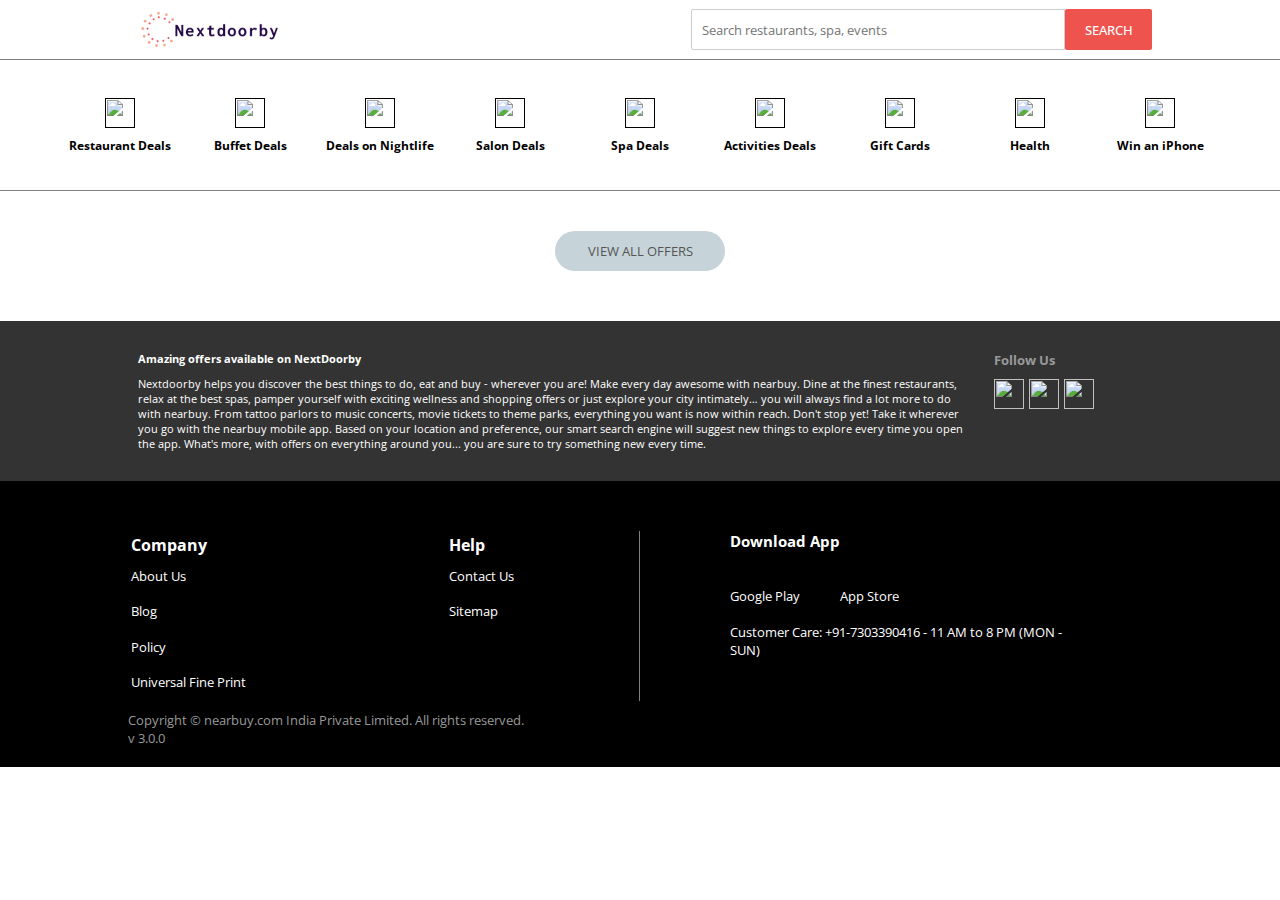
==== index.html @ 92fa333c "added homepage and indv product page" ====
<!DOCTYPE html>
<html lang="en">
<head>
    <meta charset="UTF-8">
    <meta http-equiv="X-UA-Compatible" content="IE=edge">
    <meta name="viewport" content="width=device-width, initial-scale=1.0">
    <link rel="stylesheet" href="/styles/index.css">
    <link rel="preconnect" href="https://fonts.googleapis.com">
    <link rel="preconnect" href="https://fonts.gstatic.com" crossorigin>
    <link href="https://fonts.googleapis.com/css2?family=Open+Sans" rel="stylesheet">
    <link rel="icon" href="./images/logo_short_letter.png" type="image/icon type">
    <title>NextDoorby</title>
</head>
<body>
    <!-- Navigation Bar  -->
    <nav>
        <div id="logo">
            <a href="./index.html">
                <img src="./images/logo.png" alt="Logo">
            </a>
        </div>
        <div id="search">
            <input type="text" name="" id="search-box" placeholder="Search restaurants, spa, events">
            <button id="search-btn">SEARCH</button>
        </div>
    </nav>
    <!-- Category Section  -->
    <div class="category">
        <a href="">
            <img src="https://img4.nbstatic.in/tr:w-/60af2a061e2731000ba1096a.png" alt="">
            <h5>Restaurant Deals</h5>
        </a>
        <a href="">
            <img src="https://img4.nbstatic.in/tr:w-/639acd9b8db992000bac8a46.png" alt="">
            <h5>Buffet Deals</h5>
        </a>
        <a href="">
            <img src="https://img4.nbstatic.in/tr:w-/636ce2bc22156b000b884c73.png" alt="">
            <h5>Deals on Nightlife</h5>
        </a>
        <a href="">
            <img src="https://img4.nbstatic.in/tr:w-/60ac96c840e9df000b6cbf94.png" alt="">
            <h5>Salon Deals</h5>
        </a>
        <a href="">
            <img src="https://img4.nbstatic.in/tr:w-/60ac96e240e9df000b6cbf95.png" alt="">
            <h5>Spa Deals</h5>
        </a>
        <a href="">
            <img src="https://img4.nbstatic.in/tr:w-/6201ec623b031b000b53e5b6.png" alt="">
            <h5>Activities Deals</h5>
        </a>
        <a href="">
            <img src="https://img4.nbstatic.in/tr:w-/62d67522edffcc000b060b5c.png" alt="">
            <h5>Gift Cards</h5>
        </a>
        <a href="">
            <img src="https://img4.nbstatic.in/tr:w-/62d6747fb3c621000b6fb633.png" alt="">
            <h5>Health</h5>
        </a>
        <a href="">
            <img src="https://img4.nbstatic.in/tr:w-/63d8fb2e8db992000b6250dc.png" alt="">
            <h5>Win an iPhone</h5>
        </a>
    </div>

    <!-- Page specific HTML below  -->
    <div class="slider1">
    </div>
    <div class="slider2">
    </div>


    <div id="vao">
        <button>VIEW ALL OFFERS</button>
    </div>
    <!-- Page specific HTML above  -->

    <!-- Footer Section  -->
    <div class="top">
        <div>
            <div class="left">
                <h4>Amazing offers available on NextDoorby</h4>
                <p>Nextdoorby helps you discover the best things to do, eat and buy - wherever you are! Make every day awesome with nearbuy. Dine at the finest restaurants, relax at the best spas, pamper yourself with exciting wellness and shopping offers or just explore your city intimately… you will always find a lot more to do with nearbuy. From tattoo parlors to music concerts, movie tickets to theme parks, everything you want is now within reach. Don't stop yet! Take it wherever you go with the nearbuy mobile app. Based on your location and preference, our smart search engine will suggest new things to explore every time you open the app. What's more, with offers on everything around you... you are sure to try something new every time.</p>
            </div>
            <div class="right">
                <h3>Follow Us</h3>
                <div id="social">
                    <a href="https://www.facebook.com/nearbuy">
                        <img src="https://res4.nbstatic.in/static/images/social-icons/facebook.svg" alt="">
                    </a>
                    <a href="https://twitter.com/nearbuy">
                        <img src="https://res4.nbstatic.in/static/images/social-icons/twitter.svg" alt="">
                    </a>
                    <a href="https://instagram.com/nearbuy">
                        <img src="https://res4.nbstatic.in/static/images/social-icons/instagram.svg" alt="">
                    </a>
                </div>
            </div>
        </div>
    </div>
    <div class="bottom">
        <div>
            <div class="left">
                <table>
                    <thead>
                        <th>Company</th>
                        <th>Help</th>
                    </thead>
                    <tbody>
                        <tr>
                            <td><a href="">About Us</a></td>
                            <td><a href="">Contact Us</a></td>
                        </tr>
                        <tr>
                            <td><a href="">Blog</a></td>
                            <td><a href="">Sitemap</a></td>
                        </tr>
                        <tr>
                            <td><a href="">Policy</a></td>
                            <td>
                            <td><a href=""></a></td>
                        </tr>
                        <tr>
                            <td><a href="">Universal Fine Print</a></td>
                            <td>
                            <td><a href=""></a></td>
                        </tr>
                    </tbody>
                </table>
                <p>Copyright © nearbuy.com India Private Limited. All rights reserved.</p>
                <p>v 3.0.0</p>
            </div>
            <div class="right">
                <div>
                    <h3>Download App</h3>
                <div id="app-links">
                    <a href="">
                        <img src="https://res4.nbstatic.in/static/images/google-play-badges.svg" alt="">
                        <p>Google Play</p>
                    </a>
                    <a href="">
                        <img src="https://res4.nbstatic.in/static/images/app-store.svg" alt="">
                        <p>App Store</p>
                    </a>
                </div>
                <p>Customer Care: +91-7303390416 - 11 AM to 8 PM (MON - SUN)</p>
                </div>
            </div>
        </div>
    </div>
</body>
<script src="./scripts/index.js"></script>
</html>
---- styles/index.css ----
*{
    margin: 0px;
    font-family: 'Open Sans', sans-serif;
}
nav {
    /* position: fixed; */
    display: flex;
    justify-content: space-between;
    padding: 0px 10%;
    box-sizing: border-box;
    width: 100%;
    height: 60px;
    border-bottom: 1px solid grey;
}
#logo {
    background-color: transparent;
}
#logo img {
    height: 50px;
    margin: 5px 0px;
    /* border: 1px solid blue; */
}
#search {
    display: flex;
    width: 45%;
    height: 70%;
    padding: 9px 0px;
    align-items: center;
}
#search-box {
    height: 96%;
    width: 90%;
    padding: 0px 10px;
    border: 1px solid #CCC;
    border-radius: 2px 0px 0px 2px;
}
#search-btn {
    width: 100px;
    height: 100%;
    background-color: #ef534e;
    color: white;
    font-weight: 500;
    border: none;
    border-radius: 2px;
}

.category {
    display: flex;
    justify-content: center;
    margin: auto;
    margin-bottom: 40px;
    border-bottom: 1px solid grey;
}
.category img {
    height: 30px;
    width: 30px;
    margin-bottom: 10px;
    background-color: transparent;
    /* border: 1px solid blue; */
}
.category a {
    width: 130px;
    height: 130px;
    text-decoration: none;
    color: black;
    /* border: 1px solid red; */
    display: flex;
    flex-direction: column;
    justify-content: center;
    align-items: center;
    font-size: 14px;
}
.category a:hover {
    background-color: #f7f7f7;
    color: #f0534e;
    transition: 0.3s;
    top: 5px;
}






#vao {
    width: 100%;
    text-align: center;
}
#vao > button {
    width: 170px;
    height: 40px;
    margin: auto;
    background-color: #c6d4d9;
    color: #555;
    border: none;
    border-radius: 20px;
    cursor: pointer;
}
#vao > button:hover {
    color: black;
    transition: 0.3s;
}


.top {
    background-color: #333;
    padding: 30px 0px;
    margin-top: 50px;
}
.top > div {
    display: flex;
    color: white;
    font-size: 11px;
    width: 80%;
    margin: auto;
}

.top .left {
    width: 85%;
    padding: 0px 10px;
    
}
.top .left h4 {
    margin-bottom: 10px;
}
.top .right {
    width: 15%;
    padding: 0px 10px;
}
.top .right h3 {
    margin-bottom: 10px;
    color: #999
}
#social {
    display: flex;
}
#social img {
    margin-right: 5px;
    width: 30px;
    height: 30px;
}

.bottom {
    background-color: black;
    color: white;
    font-size: 13px;
}
.bottom > div {
    display: flex;
    width: 80%;
    margin: auto;
    padding-top: 50px;
    padding-bottom: 20px;
    
}
.bottom .left {
    width: 50%;
}
.bottom .left table {
    width: 100%;
    margin-bottom: 10px;
    text-align: left;
    height: 170px;
    border-right: 1px solid grey;
}
.bottom .left p {
    color: #999;
}
.bottom table a {
    text-decoration: none;
    color: white;
}
.bottom table th {
    font-size: 16px;
}
.bottom table th {
    margin: 10px 0px;
    /* border: 1px solid red; */
}
.bottom table td {
    margin: 10px 0px;
    /* border: 1px solid red; */
}
.bottom table td > a:hover {
    color: #ff2604;
    transition: 0.3s;
}

.bottom .right {
    width: 50%;
}
.bottom .right > div {
    width: 65%;
    margin: auto;
    /* border: 1px solid red; */
}
.bottom .right h3 {
    margin-bottom: 18px;
}
.bottom .right a {
    margin-bottom: 18px;
    margin-right: 40px;
}


#app-links {
    display: flex;
    text-align: center;
}
#app-links img {
    height: 40px;
}
#app-links a {
    text-decoration: none;
    color: white; 
}
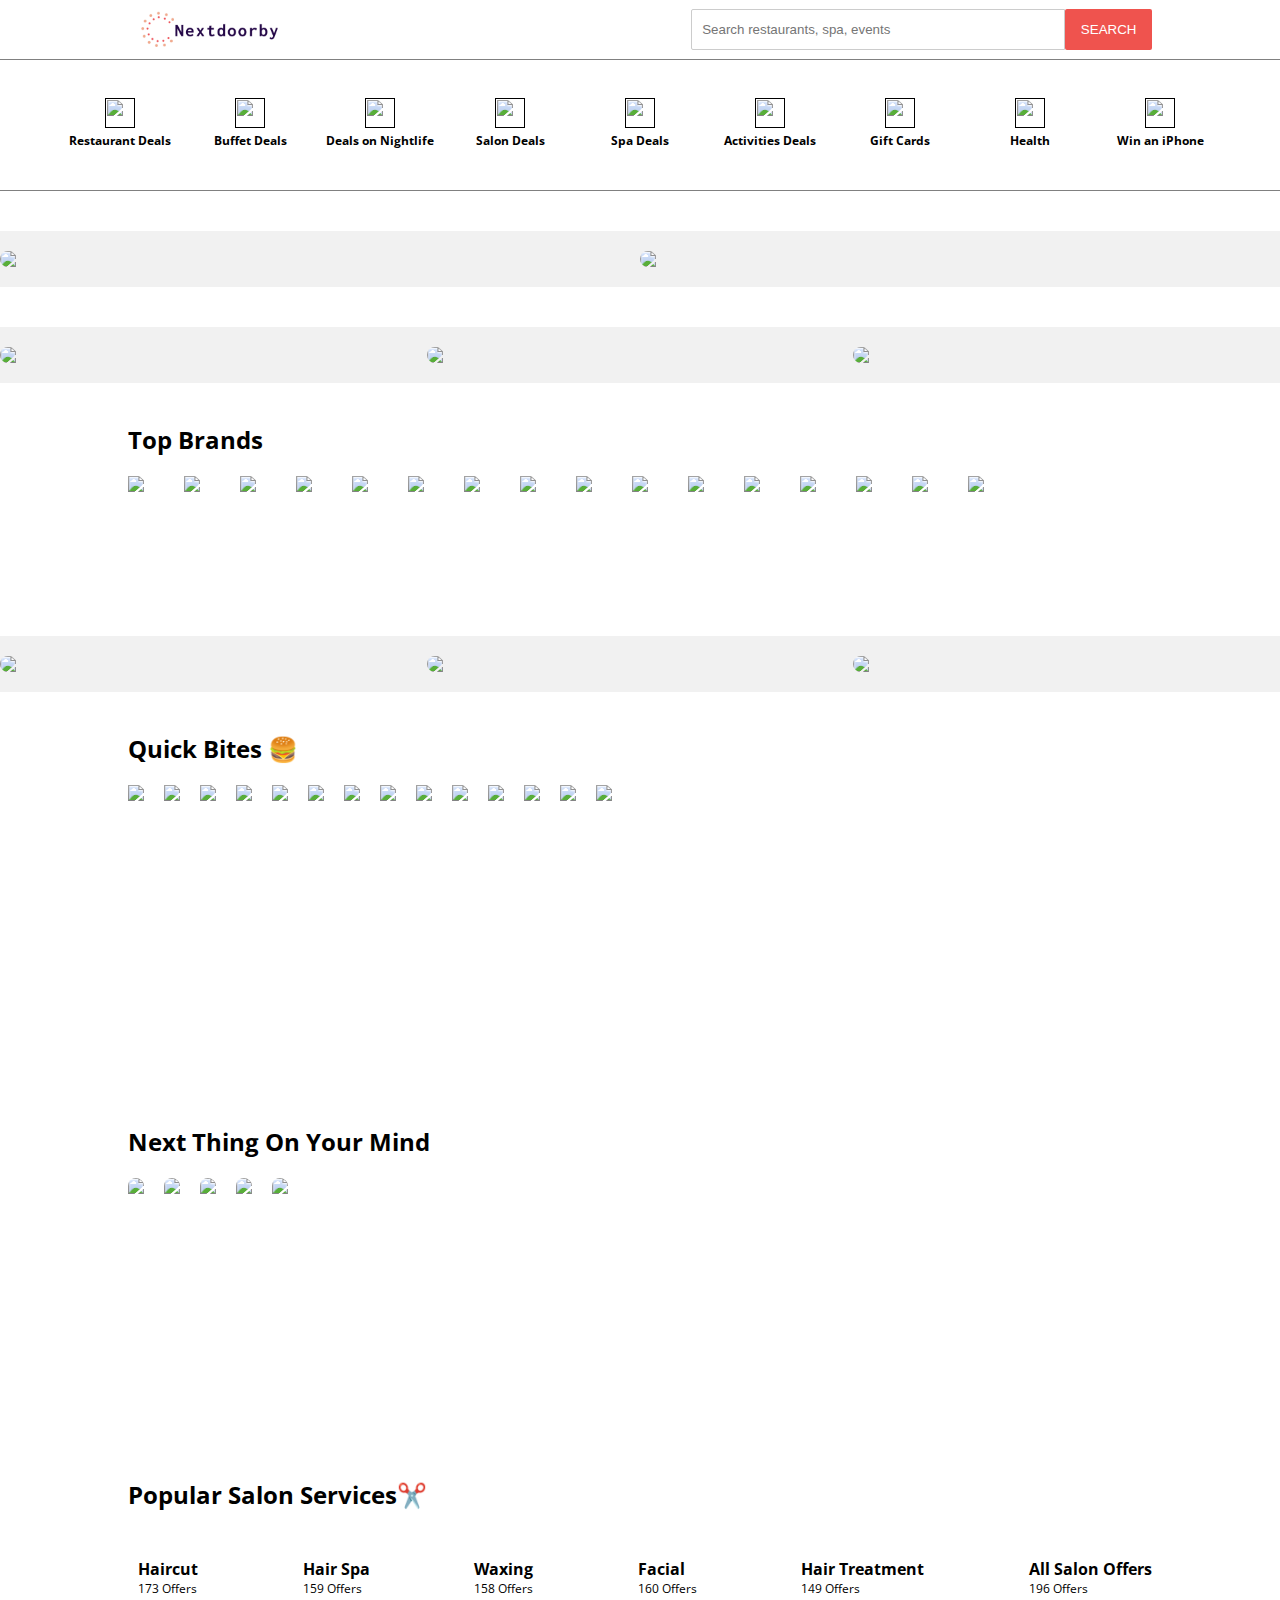
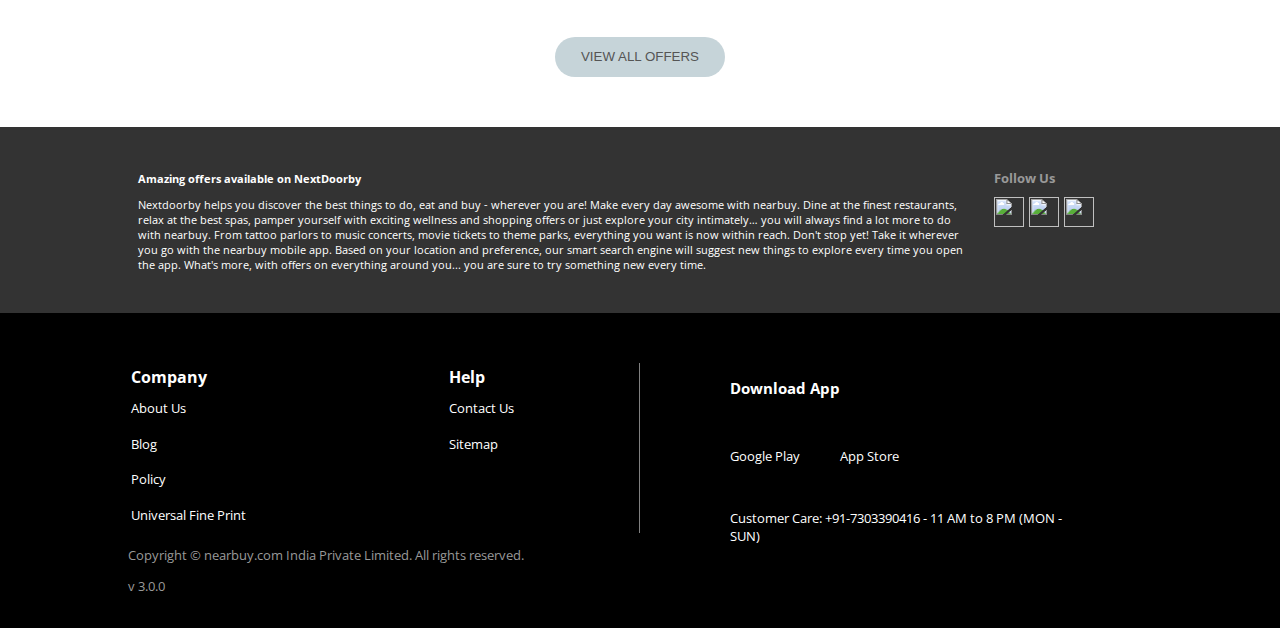
==== commit ad3ef96c: "indv prod page and cart page static" ====
--- a/index.html
+++ b/index.html
@@ -4,6 +4,7 @@
     <meta charset="UTF-8">
     <meta http-equiv="X-UA-Compatible" content="IE=edge">
     <meta name="viewport" content="width=device-width, initial-scale=1.0">
+    
     <link rel="stylesheet" href="/styles/index.css">
     <link rel="preconnect" href="https://fonts.googleapis.com">
     <link rel="preconnect" href="https://fonts.gstatic.com" crossorigin>
@@ -65,11 +66,125 @@
     </div>
 
     <!-- Page specific HTML below  -->
-    <div class="slider1">
-    </div>
-    <div class="slider2">
-    </div>
-
+    <div class="slider1 sl">
+        <div>
+            <img src="https://img4.nbstatic.in/tr:w-2800/63f462ee8db992000be12ca4.jpg">
+            <img src="https://img4.nbstatic.in/tr:w-2800/63b3af1e22b317000c1336a8.jpg">
+        </div>
+    </div>
+
+    <div class="slider2 sl">
+        <div>
+            <img src="https://img4.nbstatic.in/tr:w-2800/6315daecc10843000bd0eae8.jpg">
+            <img src="https://img4.nbstatic.in/tr:w-2800/63f61bb622b317000bfd0cb5.jpg">
+            <img src="https://img4.nbstatic.in/tr:w-2800/6315dbcc54f372000bd2a615.jpg">
+        </div>
+    </div>
+
+    <div class="top-brand">
+        <div>
+            <h2>Top Brands</h2>
+            <div>
+                <img src="https://img4.nbstatic.in/tr:w-350/63e4be5d22b317000bc8267a.jpg">
+                <img src="https://img4.nbstatic.in/tr:w-350/636b9d8722b317000b63874a.jpg">
+                <img src="https://img4.nbstatic.in/tr:w-350/639c16608db992000bac8fb4.jpg">
+                <img src="https://img4.nbstatic.in/tr:w-350/63ecbab822b317000bc8479d.jpg">
+                <img src="https://img4.nbstatic.in/tr:w-350/610903d71e2731000bfb1d89.jpg">
+                <img src="https://img4.nbstatic.in/tr:w-350/632bfb5654f372000bdf6d81.jpg">
+                <img src="https://img4.nbstatic.in/tr:w-350/634cf69222156b000bc6057a.jpg">
+                <img src="https://img4.nbstatic.in/tr:w-350/632bf98454f372000bdf6d76.jpg">
+                <img src="https://img4.nbstatic.in/tr:w-350/636b9d8e22156b000b884682.jpg">
+                <img src="https://img4.nbstatic.in/tr:w-350/636b9da622156b000b884684.jpg">
+                <img src="https://img4.nbstatic.in/tr:w-350/634aa77922156b000bc5fa5e.jpg">
+                <img src="https://img4.nbstatic.in/tr:w-350/638ed9178db992000c964268.png">
+                <img src="https://img4.nbstatic.in/tr:w-350/63ecbabd8db992000be10f6c.jpg">
+                <img src="https://img4.nbstatic.in/tr:w-350/62f53d194183b9000baa42e1.jpg">
+                <img src="https://img4.nbstatic.in/tr:w-350/604a03413eb5b6000b55c765.jpg">
+                <img src="https://img4.nbstatic.in/tr:w-350/636b9db122156b000b884685.jpg">
+            </div>
+        </div>
+    </div>
+
+    <div class="slider3 sl">
+        <div>
+            <img src="https://img4.nbstatic.in/tr:w-2800/627b4e033b031b000b774d5f.jpg">
+            <img src="https://img4.nbstatic.in/tr:w-2800/627b4e163b031b000b774d60.jpg">
+            <img src="https://img4.nbstatic.in/tr:w-2800/627b4e0db3c621000b5f5e77.jpg">
+        </div>
+    </div>
+
+    <div class="quick-bites">
+        <div>
+            <h2>Quick Bites 🍔</h2>
+            <div>
+                <img src="https://img4.nbstatic.in/tr:w-350/63bea6188db992000b7a15f1.jpg">
+                <img src="https://img4.nbstatic.in/tr:w-350/63d900238db992000b625214.jpg">
+                <img src="https://img4.nbstatic.in/tr:w-350/63c7a48822b317000b61a5f0.jpg">
+                <img src="https://img4.nbstatic.in/tr:w-350/636ced9622156b000b884ce7.jpg">
+                <img src="https://img4.nbstatic.in/tr:w-350/636ced9e22b317000b638d9e.jpg">
+                <img src="https://img4.nbstatic.in/tr:w-350/63ce452422b317000b401bd4.jpg">
+                <img src="https://img4.nbstatic.in/tr:w-350/63e3261c22b317000bc820cf.jpg">
+                <img src="https://img4.nbstatic.in/tr:w-350/63e325a38db992000bb57b3a.jpg">
+                <img src="https://img4.nbstatic.in/tr:w-350/63e325d08db992000bb57b3d.jpg">
+                <img src="https://img4.nbstatic.in/tr:w-350/63e323f022b317000bc820c7.jpg">
+                <img src="https://img4.nbstatic.in/tr:w-350/63e3256a22b317000bc820cb.jpg">
+                <img src="https://img4.nbstatic.in/tr:w-350/636ced7e22b317000b638d9d.jpg">
+                <img src="https://img4.nbstatic.in/tr:w-350/636ceddc22b317000b638da3.jpg">
+                <img src="https://img4.nbstatic.in/tr:w-350/636cee8422156b000b884cef.jpg">
+            </div>
+        </div>
+    </div>
+
+    <div class="ntoym">
+        <div>
+            <h2>Next Thing On Your Mind</h2>
+            <div>
+                <img src="https://img4.nbstatic.in/tr:w-350/61fbad0d6f487a000bf5658c.jpeg">
+                <img src="https://img4.nbstatic.in/tr:w-350/61fbad4d3b031b000bd5c0dd.jpeg">
+                <img src="https://img4.nbstatic.in/tr:w-350/61fbad613b031b000bd5c0de.jpeg">
+                <img src="https://img4.nbstatic.in/tr:w-350/61fbacf43b031b000bd5c0db.jpeg">
+                <img src="https://img4.nbstatic.in/tr:w-350/61fbad386f487a000bf5658d.jpeg">
+            </div>
+        </div>
+    </div>
+
+    <div class="pss">
+        <div>
+            <h2>Popular Salon Services✂️</h2>
+            <div class="pss-container">
+                <div>
+                    <img src="https://img4.nbstatic.in/tr:w-350/60fe73dd1e2731000b9be402.jpg" alt="">
+                    <h4>Haircut</h4>
+                    <p>173 Offers</p>
+                </div>
+                <div>
+                    <img src="https://img4.nbstatic.in/tr:w-350/6130d9221e2731000b3c2664.jpg" alt="">
+                    <h4>Hair Spa</h4>
+                    <p>159 Offers</p>
+                </div>
+                <div>
+                    <img src="https://img4.nbstatic.in/tr:w-350/61165b9240e9df000b66f8d4.jpg" alt="">
+                    <h4>Waxing</h4>
+                    <p>158 Offers</p>
+                </div>
+                <div>
+                    <img src="https://img4.nbstatic.in/tr:w-350/60fe742d40e9df000b0f5c3b.jpg" alt="">
+                    <h4>Facial</h4>
+                    <p>160 Offers</p>
+                </div>
+                <div>
+                    <img src="https://img4.nbstatic.in/tr:w-350/60fe740940e9df000b0f5c3a.jpg" alt="">
+                    <h4>Hair Treatment</h4>
+                    <p>149 Offers</p>
+                </div>
+                <div>
+                    <img src="https://img4.nbstatic.in/tr:w-350/60fe738e1e2731000b9be400.jpg" alt="">
+                    <h4>All Salon Offers</h4>
+                    <p>196 Offers</p>
+                </div>
+            </div>
+        </div>
+    </div>
 
     <div id="vao">
         <button>VIEW ALL OFFERS</button>
@@ -149,6 +264,7 @@
             </div>
         </div>
     </div>
+
 </body>
 <script src="./scripts/index.js"></script>
 </html>
--- a/styles/index.css
+++ b/styles/index.css
@@ -1,4 +1,4 @@
-*{
+body{
     margin: 0px;
     font-family: 'Open Sans', sans-serif;
 }
@@ -54,7 +54,7 @@
 .category img {
     height: 30px;
     width: 30px;
-    margin-bottom: 10px;
+    margin-bottom: 0px;
     background-color: transparent;
     /* border: 1px solid blue; */
 }
@@ -74,12 +74,136 @@
     background-color: #f7f7f7;
     color: #f0534e;
     transition: 0.3s;
-    top: 5px;
-}
-
-
-
-
+}
+.category h5 {
+    margin: 5px;
+}
+
+/* Page specific elements  */
+.sl {
+    margin: 40px 0px;
+    padding: 20px 0px;
+    background-color: #f1f1f1;
+}
+.sl img {
+    width: 80%;
+    margin: auto;
+    margin-right: 30px;
+    border-radius: 10px;
+}
+.sl > div {
+    display: flex;
+}
+
+
+.top-brand {
+    /* border: 2px solid green; */
+}
+.top-brand > div{
+    width: 80%;
+    margin: 40px auto;
+    /* border: 2px solid blue; */
+}
+.top-brand > div > div {
+    display: flex;
+}
+.top-brand img {
+    height: 120px;
+    margin-right: 40px;
+}
+
+
+
+
+.quick-bites {
+    /* border: 2px solid green; */
+}
+.quick-bites > div {
+    width: 80%;
+    margin: 40px auto;
+}
+.quick-bites > div > div {
+    display: flex;
+}
+.quick-bites img {
+    height: 300px;
+    margin-right: 20px;
+}
+
+.ntoym {
+    /* border: 2px solid green; */
+}
+.ntoym h2 {
+    margin-top: 0px;
+}
+.ntoym > div{
+    width: 80%;
+    margin: 40px auto;
+    /* border: 2px solid blue; */
+}
+.ntoym > div > div {
+    display: flex;
+    /* border: 2px solid red; */
+}
+.ntoym img {
+    margin-right: 20px;
+    height: 260px;
+    border-radius: 10px;
+}
+
+.pss {
+    /* border: 2px solid green; */
+}
+.pss h2 {
+    margin-top: 0px;
+}
+.pss > div {
+    width: 80%;
+    margin: 40px auto;
+    /* border: 2px solid blue; */
+}
+
+.pss-container {
+    display: flex;
+    justify-content: space-between;
+}
+.pss-container img {
+    height: 110px;
+    border-radius: 10px;
+}
+.pss-container img:hover {
+    cursor: pointer;
+}
+.pss-container h4 {
+    margin: 0px;
+    margin-top: 5px;
+    padding-left: 10px;
+}
+.pss-container p {
+    margin: 0px;
+    font-size: 12px;
+    padding-left: 10px;
+}
+
+
+
+
+
+
+
+
+
+
+
+
+
+
+
+
+
+
+
+/* Page specific elements  */
 
 
 #vao {
@@ -101,7 +225,7 @@
     transition: 0.3s;
 }
 
-
+/* Bottom Section  */
 .top {
     background-color: #333;
     padding: 30px 0px;
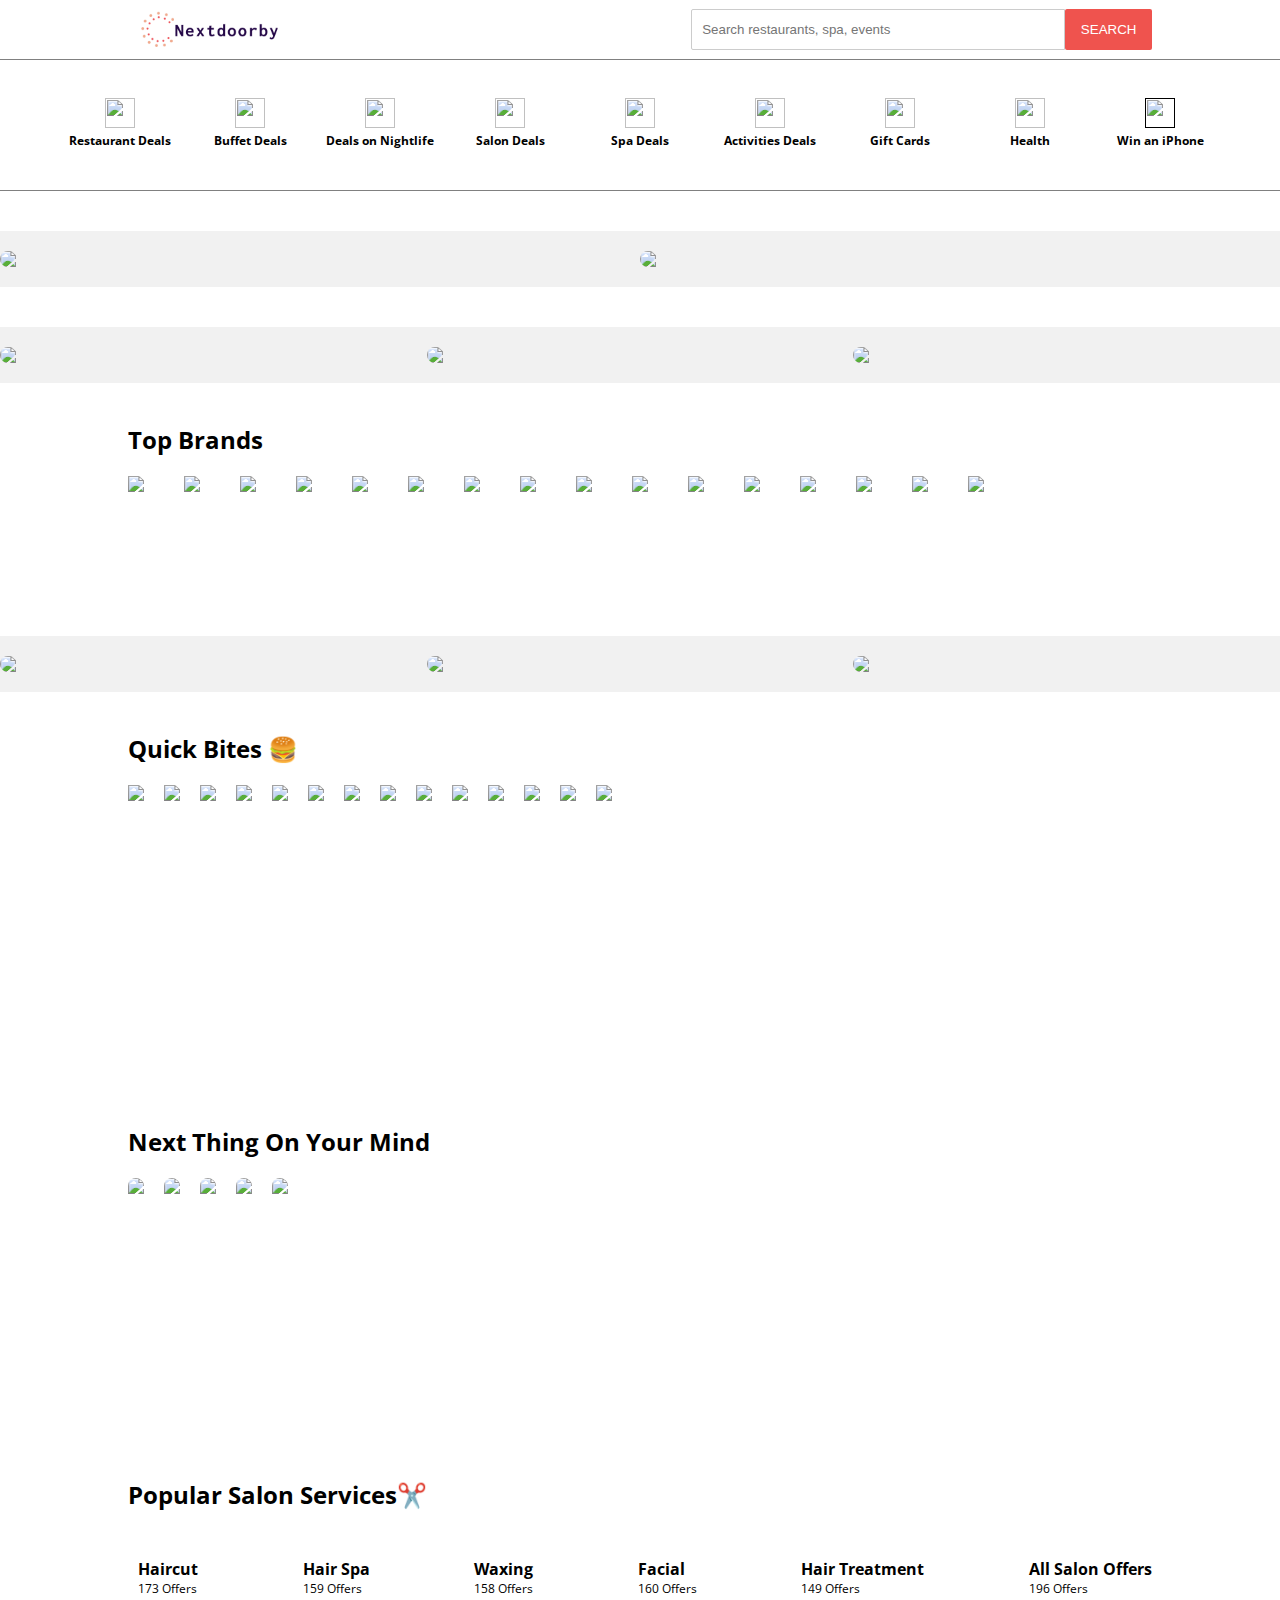
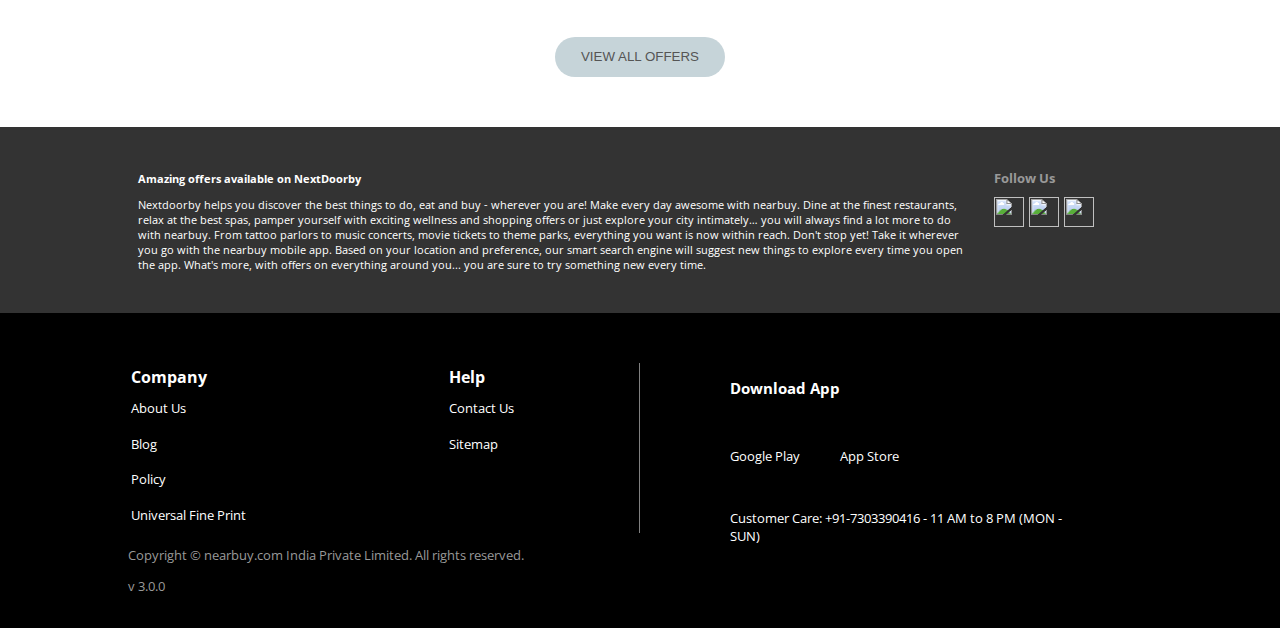
==== commit 658f6156: "Merge pull request #19 from simran0469/fw24_764_day-5" ====
--- a/index.html
+++ b/index.html
@@ -27,35 +27,35 @@
     </nav>
     <!-- Category Section  -->
     <div class="category">
-        <a href="">
+        <a href="./product.html">
             <img src="https://img4.nbstatic.in/tr:w-/60af2a061e2731000ba1096a.png" alt="">
             <h5>Restaurant Deals</h5>
         </a>
-        <a href="">
+        <a href="./product.html">
             <img src="https://img4.nbstatic.in/tr:w-/639acd9b8db992000bac8a46.png" alt="">
             <h5>Buffet Deals</h5>
         </a>
-        <a href="">
+        <a href="./product.html">
             <img src="https://img4.nbstatic.in/tr:w-/636ce2bc22156b000b884c73.png" alt="">
             <h5>Deals on Nightlife</h5>
         </a>
-        <a href="">
+        <a href="./product.html">
             <img src="https://img4.nbstatic.in/tr:w-/60ac96c840e9df000b6cbf94.png" alt="">
             <h5>Salon Deals</h5>
         </a>
-        <a href="">
+        <a href="./product.html">
             <img src="https://img4.nbstatic.in/tr:w-/60ac96e240e9df000b6cbf95.png" alt="">
             <h5>Spa Deals</h5>
         </a>
-        <a href="">
+        <a href="./product.html">
             <img src="https://img4.nbstatic.in/tr:w-/6201ec623b031b000b53e5b6.png" alt="">
             <h5>Activities Deals</h5>
         </a>
-        <a href="">
+        <a href="./product.html">
             <img src="https://img4.nbstatic.in/tr:w-/62d67522edffcc000b060b5c.png" alt="">
             <h5>Gift Cards</h5>
         </a>
-        <a href="">
+        <a href="./product.html">
             <img src="https://img4.nbstatic.in/tr:w-/62d6747fb3c621000b6fb633.png" alt="">
             <h5>Health</h5>
         </a>
